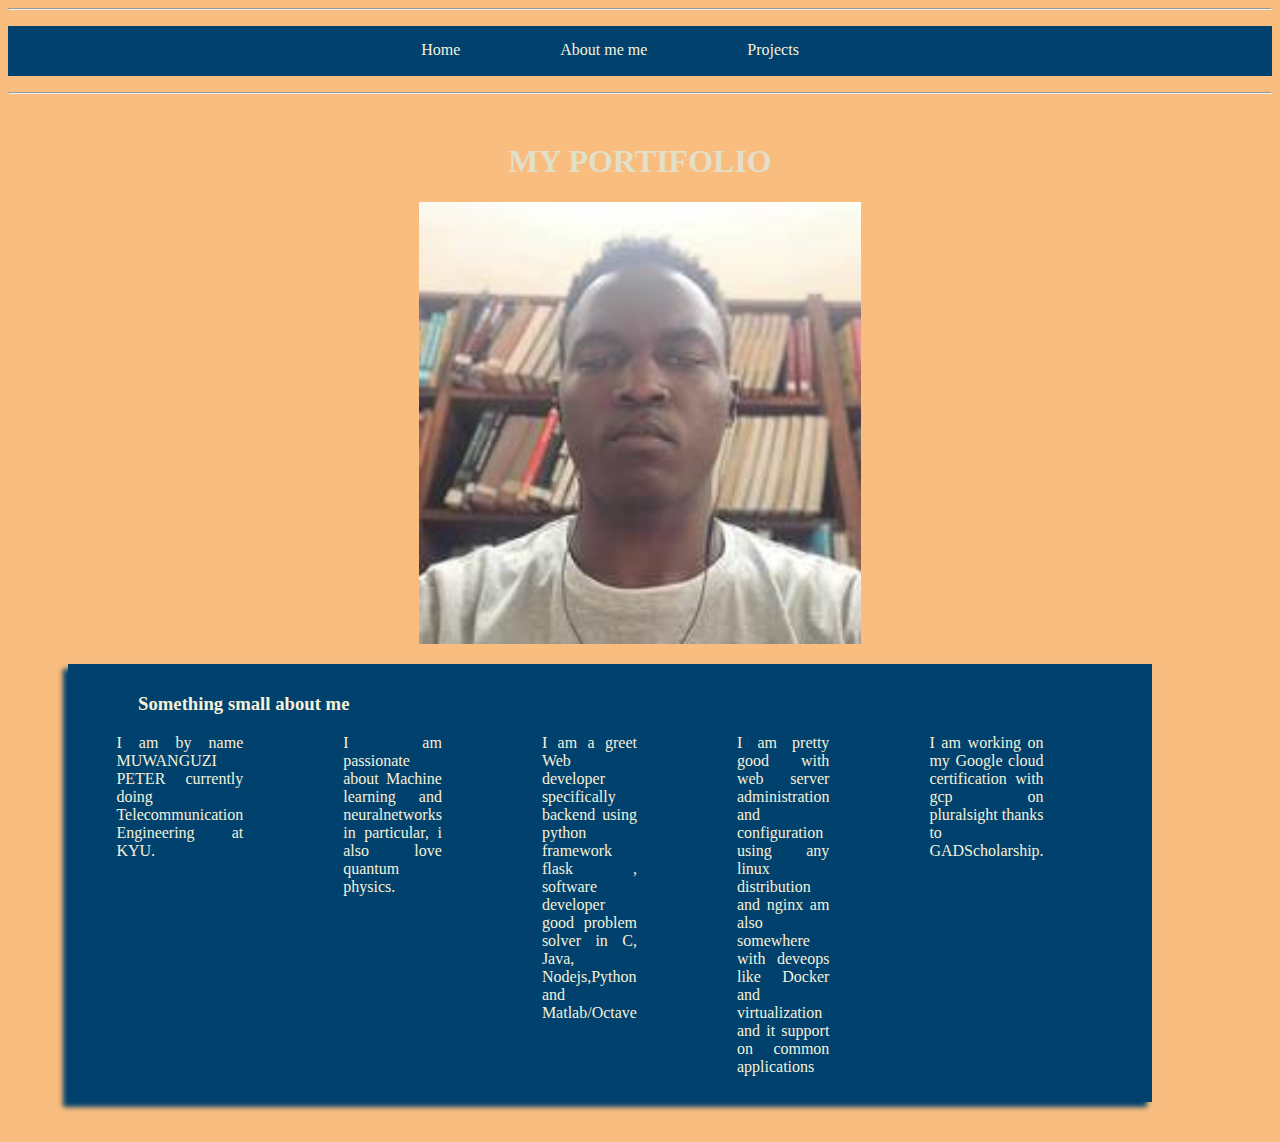
==== index.html @ b59e4c72 "adjustment3" ====
<!DOCTYPE html>
<html lang="en">
<head>
    <meta charset="UTF-8">
    <meta name="viewport" content="width=device-width, initial-scale=1.0">
    <title>Portfolio</title>
    <link rel="stylesheet" href="./static/css/style.css">
</head>
<body>
    <hr />
    <ul class="nav-ul">
        <li class="nav-li"><a>Home</a></li>
        <li class="nav-li"><a>About me</a> me</li>
        <li class="nav-li"><a>Projects</li>
    </ul>
    <hr />
    <div class="me">
        <h1>MY PORTIFOLIO</h1>
        <img src="./static/img/peter.jpeg" alt="My image">
    </div>
    <div class="abt">
        <h3>Something small about me </h3>
        <ul class="div-ul">
            <li class="div-li">I am by name <span>MUWANGUZI PETER</span>  currently doing Telecommunication Engineering at KYU.</li>
            <li class="div-li">I am passionate about Machine learning and neuralnetworks in particular, i also love quantum physics.</li> 
            <li class="div-li">I am a greet Web developer specifically backend using python framework flask , software developer good problem solver in C, Java, Nodejs,Python and Matlab/Octave</li>
            <li class="div-li">I am pretty good with web server administration and configuration using any linux distribution and nginx am also <br> somewhere with deveops like Docker and virtualization and it support on common applications</li>
            <li class="div-li">I am working on my Google cloud certification with gcp on pluralsight thanks to GADScholarship.</li>
        </ul>
    </div>
      
</body>
</html>
---- static/css/style.css ----
.nav-ul {
  list-style: none;
  display: flex;
  justify-content: center;
  background-color: #00416D;
  width: auto;
  height: 50px;
  color: #f5f1da;
  
}
.nav-li {
  margin-top: 15px;
  text-align: justify;
  padding-right: 100px;
}
.me {
  width: 50%;
  margin: 0 auto;
  padding: 20px;
  color: #e3dfc8;
}
.me img {
  display: block;
  margin-left: auto;
  margin-right: auto;
  width: 70%;
}
.me h1 {
  text-align: center;
}

.abt {
  padding-left: 30px;
  padding-top: 10px;
  padding-bottom: 10px;
  padding-right: 30px;
  margin-right: 120px;
  margin-left: 60px;
  color: #f5f1da;
  margin-bottom: 40px;
  background-color: #00416D;
  box-shadow: -5px 5px 5px #00416D;
}
.abt h3 {
    padding-left: 40px;
}
.div-ul{
  list-style: none;
  display: flex;
  justify-content: center;
  
}
.div-li{
  text-align: justify;
  padding-right: 100px;
}
body{
  background-color: #f8bd7f;
}
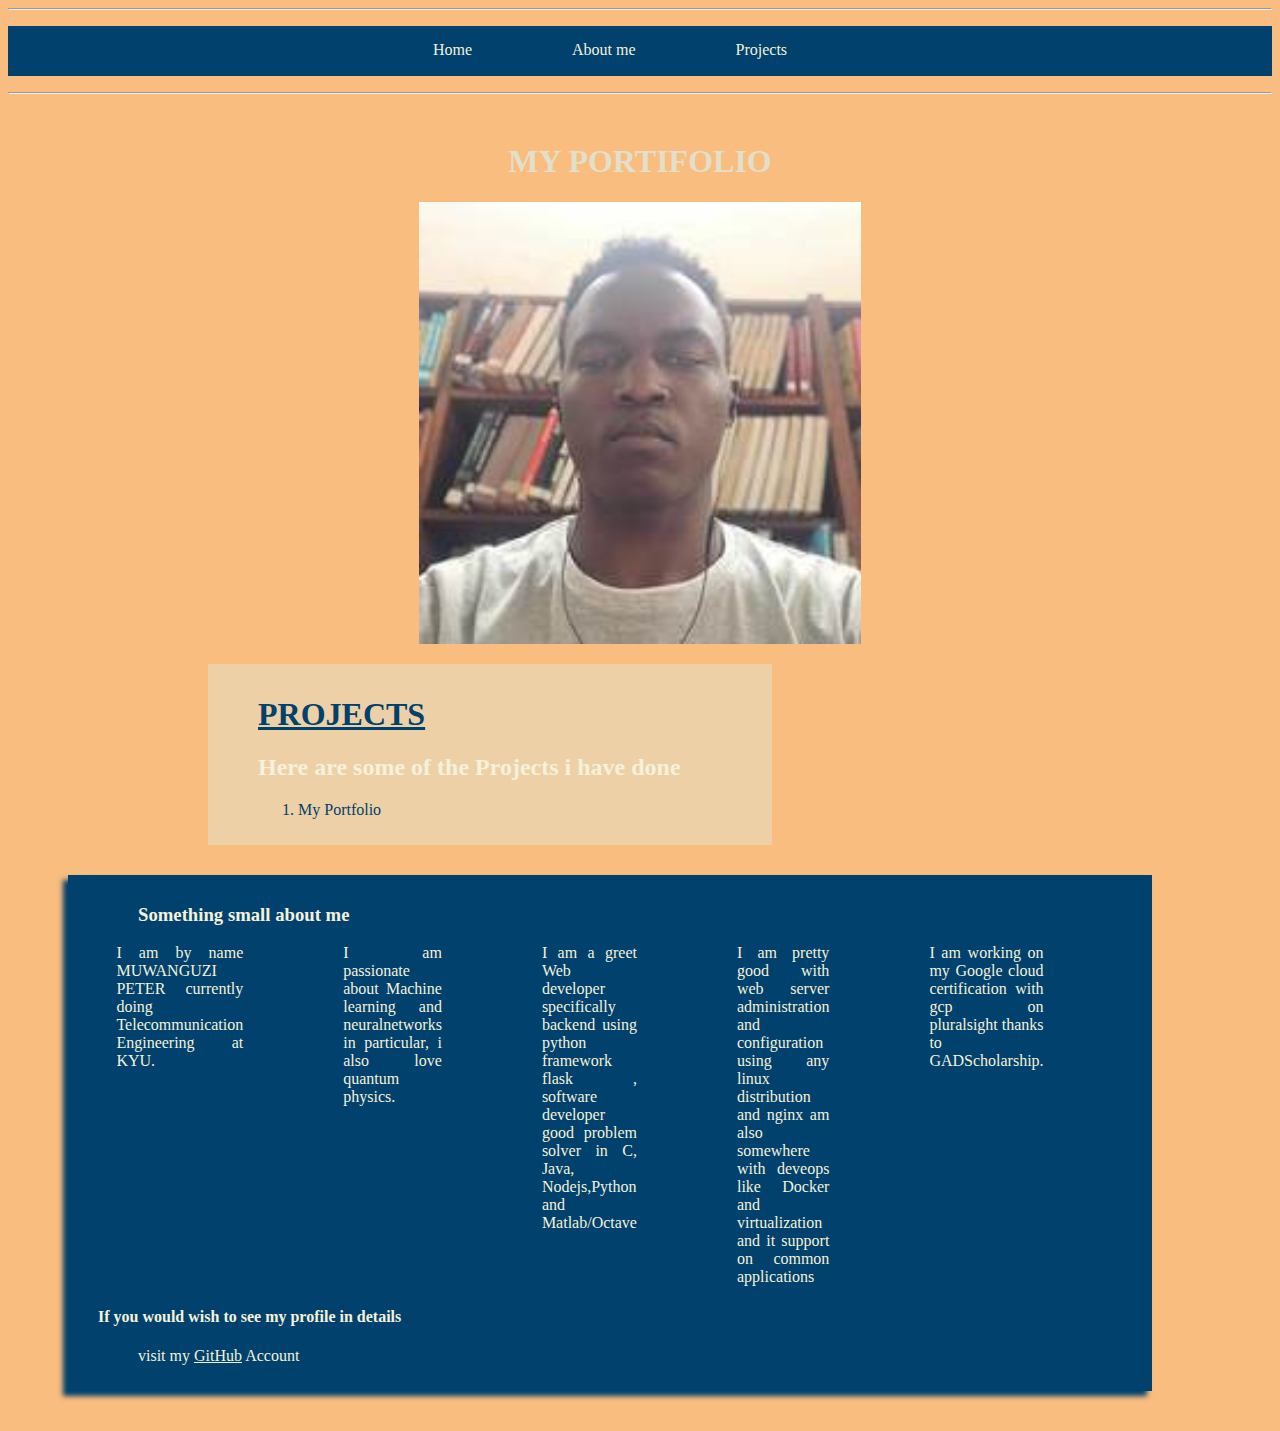
==== commit 02cf07d8: "adjustment5" ====
--- a/index.html
+++ b/index.html
@@ -1,33 +1,51 @@
 <!DOCTYPE html>
 <html lang="en">
+
 <head>
     <meta charset="UTF-8">
     <meta name="viewport" content="width=device-width, initial-scale=1.0">
     <title>Portfolio</title>
     <link rel="stylesheet" href="./static/css/style.css">
 </head>
+
 <body>
     <hr />
-    <ul class="nav-ul">
-        <li class="nav-li"><a>Home</a></li>
-        <li class="nav-li"><a>About me</a> me</li>
-        <li class="nav-li"><a>Projects</li>
+    <ul id="navbar">
+        <li class="nav-li"><a href="#welcome_section">Home</a></li>
+        <li class="nav-li"><a href="#profile-link">About me</a></li>
+        <li class="nav-li"><a href="#projects">Projects</li>
     </ul>
     <hr />
-    <div class="me">
+    <div id="welcome_section">
         <h1>MY PORTIFOLIO</h1>
-        <img src="./static/img/peter.jpeg" alt="My image">
+        <img class="img" src="./static/img/peter.jpeg" alt="My image">
     </div>
-    <div class="abt">
+    <div id="projects">
+        <h1>PROJECTS</h1>
+        <h2>Here are some of the Projects i have done</h2>
+        <ol>
+            <li class="project-tile">My Portfolio</li>
+        </ol>
+    </div>
+    <div id="profile-link">
         <h3>Something small about me </h3>
         <ul class="div-ul">
-            <li class="div-li">I am by name <span>MUWANGUZI PETER</span>  currently doing Telecommunication Engineering at KYU.</li>
-            <li class="div-li">I am passionate about Machine learning and neuralnetworks in particular, i also love quantum physics.</li> 
-            <li class="div-li">I am a greet Web developer specifically backend using python framework flask , software developer good problem solver in C, Java, Nodejs,Python and Matlab/Octave</li>
-            <li class="div-li">I am pretty good with web server administration and configuration using any linux distribution and nginx am also <br> somewhere with deveops like Docker and virtualization and it support on common applications</li>
-            <li class="div-li">I am working on my Google cloud certification with gcp on pluralsight thanks to GADScholarship.</li>
+            <li class="div-li">I am by name <span>MUWANGUZI PETER</span> currently doing Telecommunication Engineering
+                at KYU.</li>
+            <li class="div-li">I am passionate about Machine learning and neuralnetworks in particular, i also love
+                quantum physics.</li>
+            <li class="div-li">I am a greet Web developer specifically backend using python framework flask , software
+                developer good problem solver in C, Java, Nodejs,Python and Matlab/Octave</li>
+            <li class="div-li">I am pretty good with web server administration and configuration using any linux
+                distribution and nginx am also <br> somewhere with deveops like Docker and virtualization and it support
+                on common applications</li>
+            <li class="div-li">I am working on my Google cloud certification with gcp on pluralsight thanks to
+                GADScholarship.</li>
         </ul>
+        <h4>If you would wish to see my profile in details</h4>
+        <p class="lin">visit my <span><a href="https://github.com/Ghost543" class="link-dec">GitHub</a></span> Account </p>
     </div>
-      
+
 </body>
+
 </html>--- a/static/css/style.css
+++ b/static/css/style.css
@@ -1,4 +1,4 @@
-.nav-ul {
+#navbar {
   list-style: none;
   display: flex;
   justify-content: center;
@@ -13,23 +13,45 @@
   text-align: justify;
   padding-right: 100px;
 }
-.me {
+a{
+  text-decoration: none;
+  color: #f5f1da;
+}
+#welcome_section {
   width: 50%;
   margin: 0 auto;
   padding: 20px;
   color: #e3dfc8;
 }
-.me img {
+.img {
   display: block;
   margin-left: auto;
   margin-right: auto;
   width: 70%;
 }
-.me h1 {
+#welcome_section h1 {
   text-align: center;
 }
-
-.abt {
+#projects {
+  display: block;
+  background-color: #e3dfc88a;
+  margin-bottom: 30px;
+  padding-top: 10px;
+  padding-bottom: 10px;
+  padding-left: 50px;
+  margin-right: 500px;
+  margin-left: 200px;
+}
+#projects h1{
+  text-align: left;
+  text-decoration: underline;
+  color: #00416D;
+}
+.project-tile{
+  /* padding-left: 60%; */
+  color: #00416D;
+}
+#profile-link {
   padding-left: 30px;
   padding-top: 10px;
   padding-bottom: 10px;
@@ -41,7 +63,7 @@
   background-color: #00416D;
   box-shadow: -5px 5px 5px #00416D;
 }
-.abt h3 {
+#profile-link h3 {
     padding-left: 40px;
 }
 .div-ul{
@@ -57,4 +79,100 @@
 body{
   background-color: #f8bd7f;
 }
-
+.link-dec{
+  text-decoration: underline solid;
+}
+.lin{
+  padding-left: 40px;
+  padding-top: 0px;
+}
+@media (min-width: 1000px) and (min-height: 700px) {
+  #navbar {
+    list-style: none;
+    display: flex;
+    justify-content: center;
+    background-color: #00416D;
+    width: auto;
+    height: 50px;
+    color: #f5f1da;
+    
+  }
+  .nav-li {
+    margin-top: 15px;
+    text-align: justify;
+    padding-right: 100px;
+  }
+  a{
+    text-decoration: none;
+    color: #f5f1da;
+  }
+  #welcome_section {
+    width: 50%;
+    margin: 0 auto;
+    padding: 20px;
+    color: #e3dfc8;
+  }
+  .img {
+    display: block;
+    margin-left: auto;
+    margin-right: auto;
+    width: 70%;
+  }
+  #welcome_section h1 {
+    text-align: center;
+  }
+  #projects {
+    display: block;
+    background-color: #e3dfc88a;
+    margin-bottom: 30px;
+    padding-top: 10px;
+    padding-bottom: 10px;
+    padding-left: 50px;
+    margin-right: 500px;
+    margin-left: 200px;
+  }
+  #projects h1{
+    text-align: left;
+    text-decoration: underline;
+    color: #00416D;
+  }
+  .project-tile{
+    /* padding-left: 60%; */
+    color: #00416D;
+  }
+  #profile-link {
+    padding-left: 30px;
+    padding-top: 10px;
+    padding-bottom: 10px;
+    padding-right: 30px;
+    margin-right: 120px;
+    margin-left: 60px;
+    color: #f5f1da;
+    margin-bottom: 40px;
+    background-color: #00416D;
+    box-shadow: -5px 5px 5px #00416D;
+  }
+  #profile-link h3 {
+      padding-left: 40px;
+  }
+  .div-ul{
+    list-style: none;
+    display: flex;
+    justify-content: center;
+    
+  }
+  .div-li{
+    text-align: justify;
+    padding-right: 100px;
+  }
+  body{
+    background-color: #f8bd7f;
+  }
+  .link-dec{
+    text-decoration: underline solid;
+  }
+  .lin{
+    padding-left: 40px;
+    padding-top: 0px;
+  }
+}